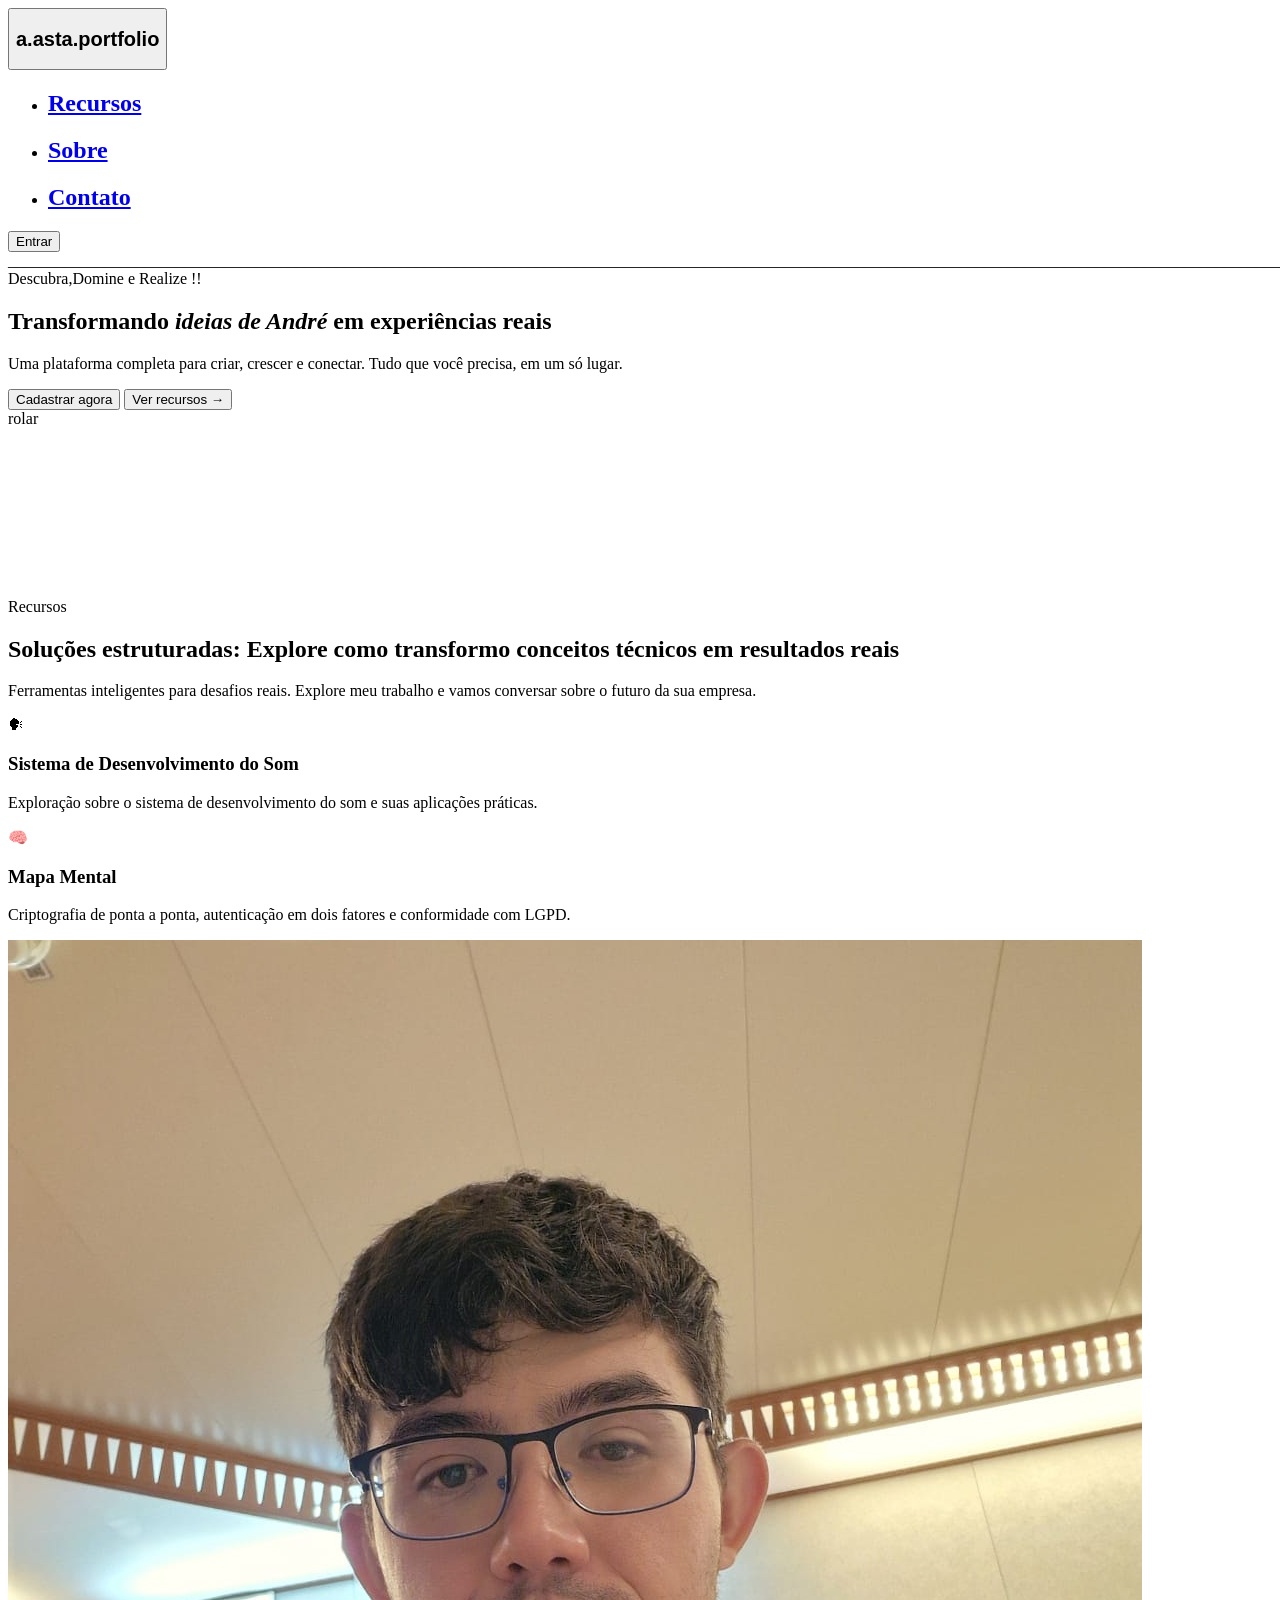
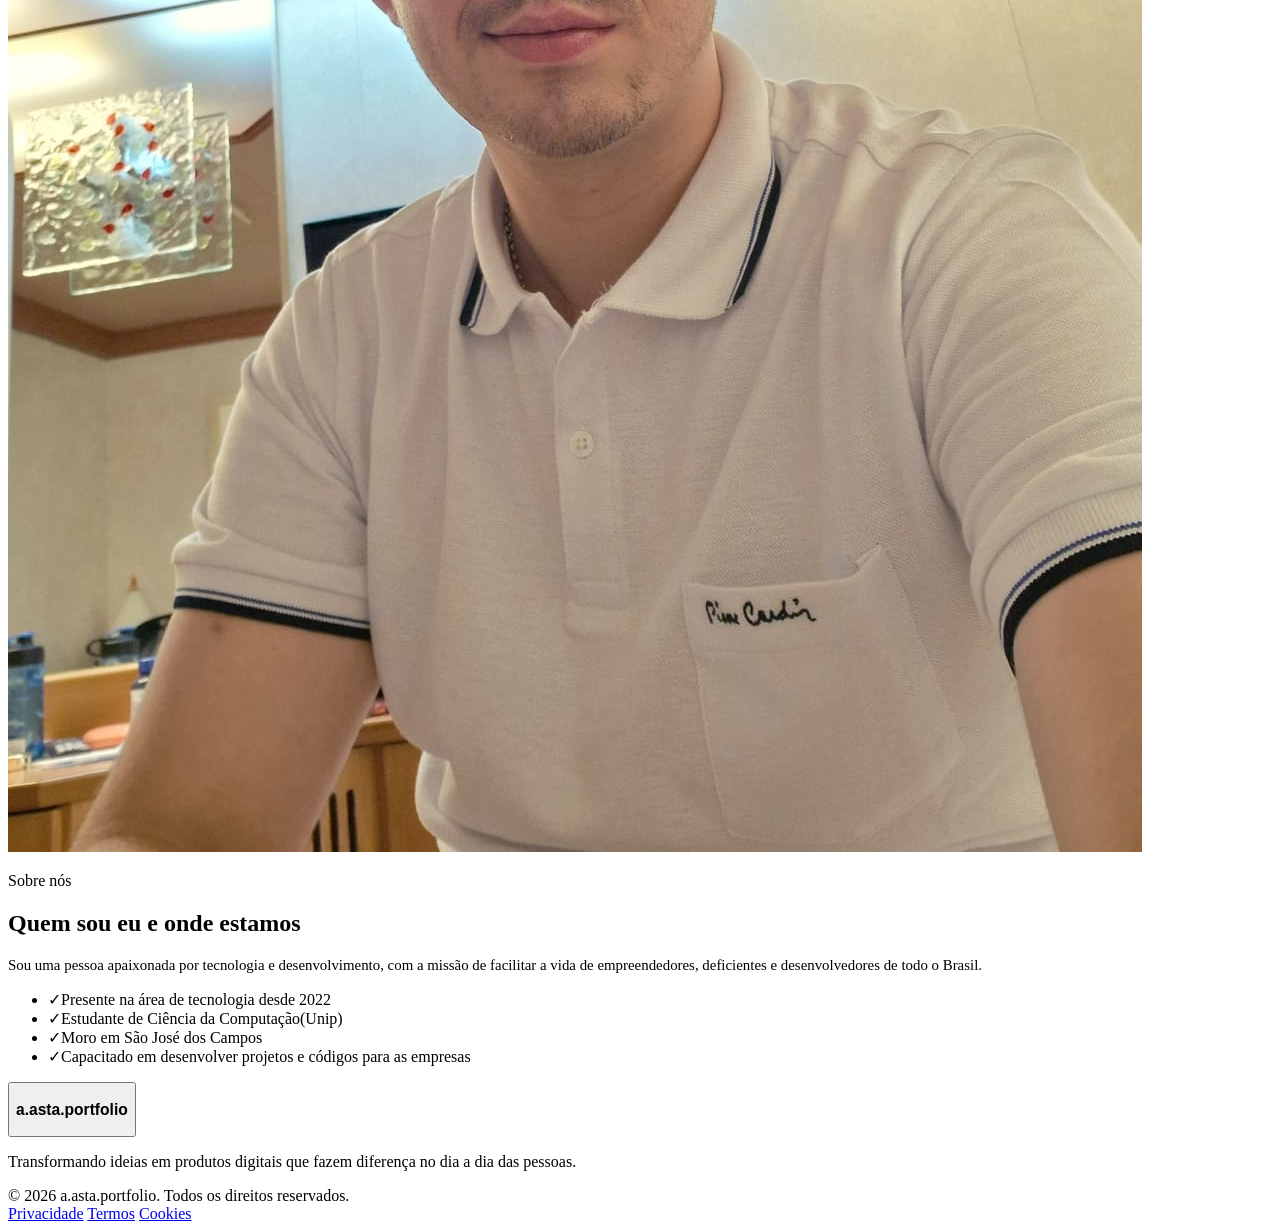
==== index.html @ 2635df86 "Design interface" ====
<!DOCTYPE html>
<html lang="pt-BR">
<head>
  <meta charset="UTF-8" />
  <meta name="viewport" content="width=device-width, initial-scale=1.0" />
  <title>Minha Página</title>
    <link rel="stylesheet" href="CSS/base.css" />

    

  
    
</head>
<body>

  <nav id="Inicial">
    <div class="nav-logo"> 
        <button class = "btn-logo"onclick="document.querySelector('#inicio').scrollIntoView({behavior:'smooth'})"><h1>a.asta.portfolio</h1></button> 
    </div>
    <ul class="nav-links">
      <li><a href="#recursos"><h2>Recursos</h2></a></li>
      <li><a href="#sobre"><h2>Sobre</h2></a></li>
      <li><a href="#contato"><h2>Contato</h2></a></li>
    </ul>
        <button class="nav-cta" onclick="window.location.href='Camadas_intermediárias/index.html'">
            Entrar 
        </button>
  </nav> 

  [base64]
  <!-- ──── HERO ──── -->
  <section class="hero" id="inicio">
    <div class="hero-blob blob1"></div>
    <div class="hero-blob blob2"></div>

    <div class="hero-badge">
      <span class="badge-dot"></span>
      Descubra,Domine e Realize !!
    </div>

    <h1>Transformando <em>ideias de André </em> em experiências reais</h1>
    <p class="hero-sub">Uma plataforma completa para criar, crescer e conectar. Tudo que você precisa, em um só lugar.</p>

    <div class="hero-btns">
      <button class="btn-primary" onclick="window.location.href='Camadas_intermediárias/index.html'">Cadastrar agora</button>
      <button class="btn-outline" onclick="document.querySelector('#recursos').scrollIntoView({behavior:'smooth'})">Ver recursos →</button>
    </div>

    <div class="hero-scroll">
      <span>rolar</span>
      <div class="scroll-line"></div>
    </div>
  </section>

  <!-- ──── RECURSOS ──── -->
  <section id="recursos">
  
  <div class="section-inner">
   <video autoplay muted loop playsinline class="video-bg">
    <source src="Image/Video/Robo.mp4" type="video/mp4">
  </video>
    <div class="features-header">
        
      
      <p class="section-label">Recursos</p>
      <h2 class="section-title">Soluções estruturadas: Explore como transformo conceitos técnicos em resultados reais</h2>
      <p class="section-sub">Ferramentas inteligentes para desafios reais. Explore meu trabalho e vamos conversar sobre o futuro da sua empresa.</p>
    </div>

    <div class="features-grid">
      <div class="feature-card">
        <div class="feature-icon">🗣</div>
        <h3>Sistema de Desenvolvimento do Som</h3>
        <p>Exploração sobre o sistema de desenvolvimento do som e suas aplicações práticas.</p>
      </div>
      <div class="feature-card">
        <div class="feature-icon">🧠</div>
        <h3>Mapa Mental</h3>
        <p>Criptografia de ponta a ponta, autenticação em dois fatores e conformidade com LGPD.</p>
      </div>
    </div>
  </div>
</section>

  

  <!-- ──── SOBRE ──── -->
  <section id="sobre">
    <div class="section-inner">
      <div class="about-grid">
        <div class="about-img-wrap">
          <div class="about-placeholder">
            <img src="Image/Video/ImageAndré.jpeg"  class="imageandre" alt="Imagem de André"  />
          </div>
        </div>
        <div>
          <p class="section-label">Sobre nós</p>
          <h2 class="section-title">Quem sou eu e onde estamos</h2>
          <p style="color:var(--muted); font-size:.93rem; margin-top:.8rem;">
            Sou uma pessoa apaixonada por tecnologia e desenvolvimento, com a missão de facilitar a vida de empreendedores, deficientes e desenvolvedores de todo o Brasil.
          </p>
          <ul class="about-list">
            <li><span class="check">✓</span>Presente na área de tecnologia desde 2022</li>
            <li><span class="check">✓</span>Estudante de Ciência da Computação(Unip)</li>
            <li><span class="check">✓</span>Moro em São José dos Campos</li>
            <li><span class="check">✓</span>Capacitado em desenvolver projetos e códigos para as empresas</li>
          </ul>
        </div>
      </div>
    </div>
  </section>

  

  <!-- ──── RODAPÉ ──── -->
  <footer id="contato">
    <div class="footer-main">

      <!-- Brand -->
      <div class="footer-brand">
        <div class="brand-name"><button class = "btn-logo"onclick="document.querySelector('#inicio').scrollIntoView({behavior:'smooth'})"><h3>a.asta.portfolio</h3></button></div>
        <p>Transformando ideias em produtos digitais que fazem diferença no dia a dia das pessoas.</p>
        <div class="social-links">
          <a href="https://www.instagram.com/andre.asta1/" class="social-btn" title="Instagram"></a>
          <a href="https://www.linkedin.com/in/andre-asta-oliveira/" class="social-btn" title="LinkedIn"></a>
          <a href="https://github.com/AndreAsta13" class="social-btn" title="YouTube"></a>
        </div>
      </div>

      <!-- Links Produto -->
      <div class="footer-col">
        
      </div>

      <!-- Links Empresa -->
      <div class="footer-col">
      </div>

      <!-- Formulário de Registro -->
      <div class="register-form">
       
    </div>

    <div class="footer-bottom">
      <span>© 2026 a.asta.portfolio. Todos os direitos reservados.</span>
      <div class="footer-bottom-links">
        <a href="#">Privacidade</a>
        <a href="#">Termos</a>
        <a href="#">Cookies</a>
      </div>
    </div>
  </footer>

  
        <script src="base.js"></script>
    </body>
</html>
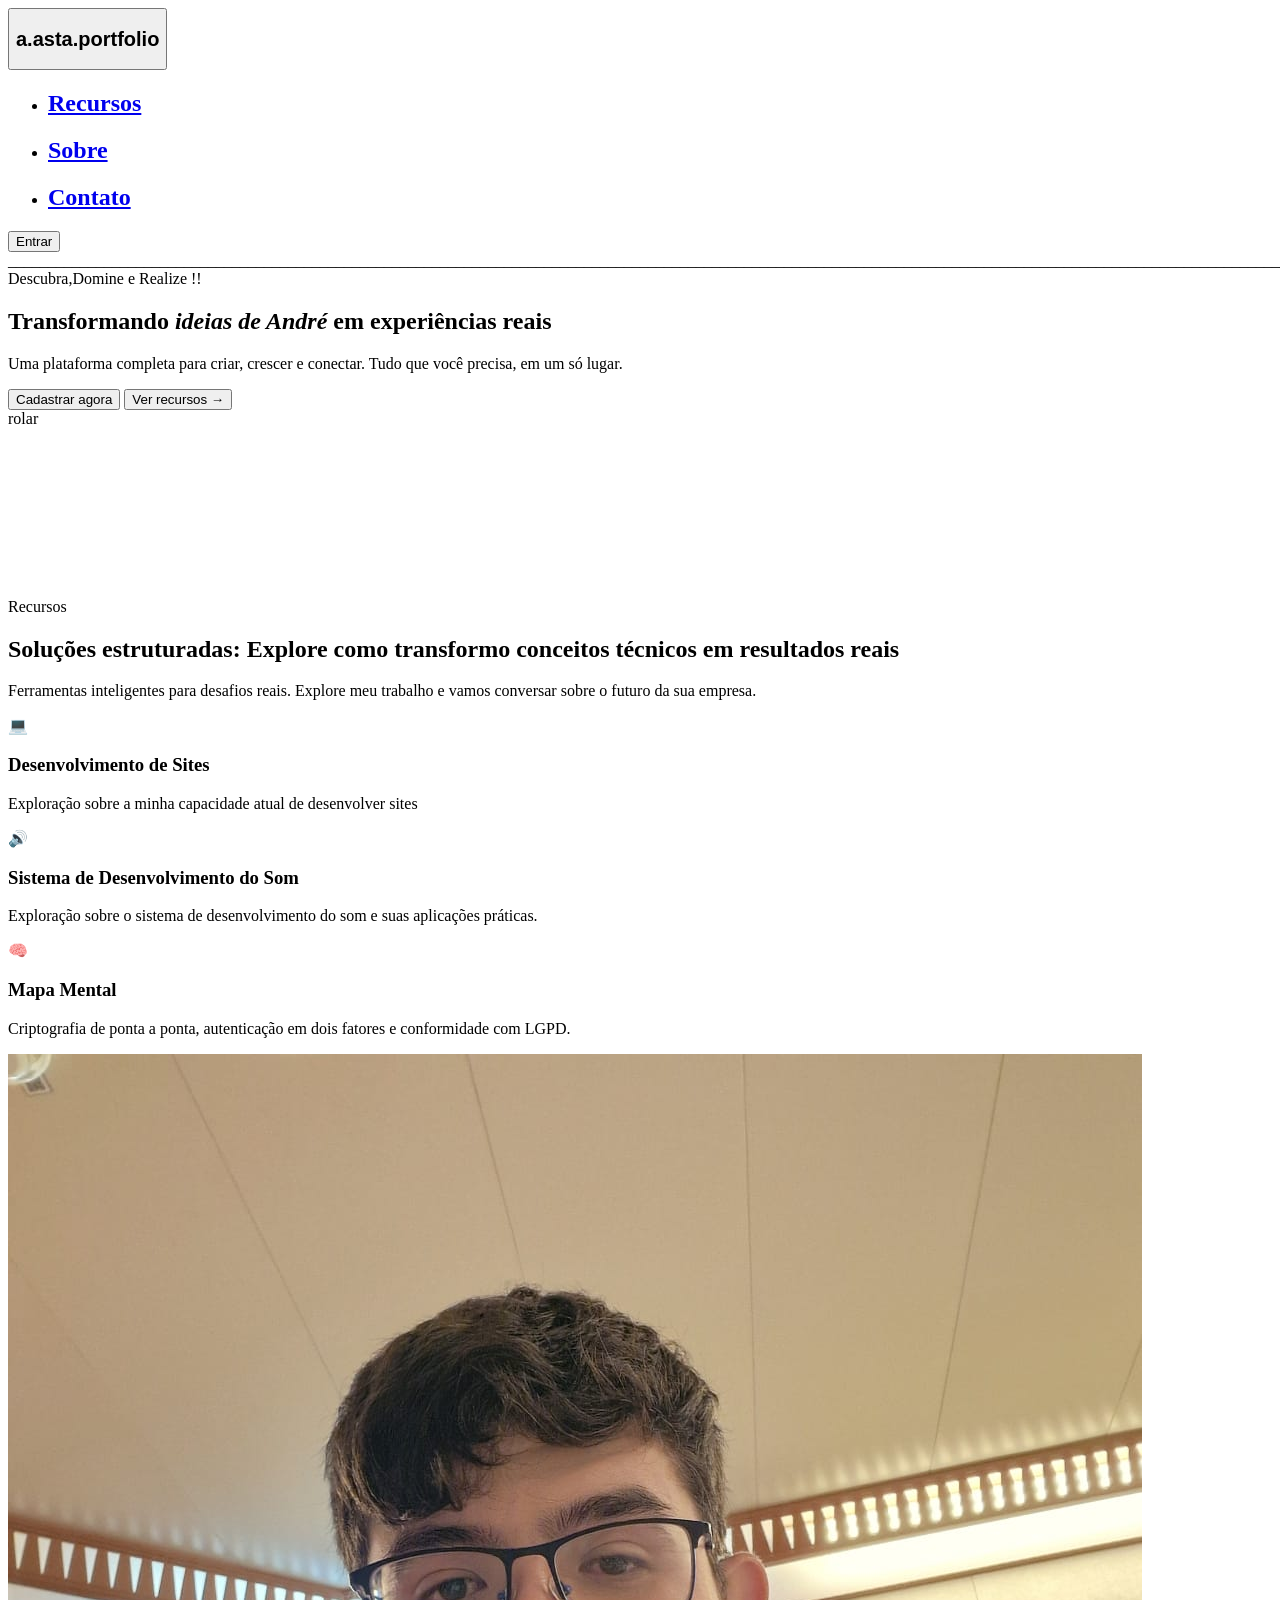
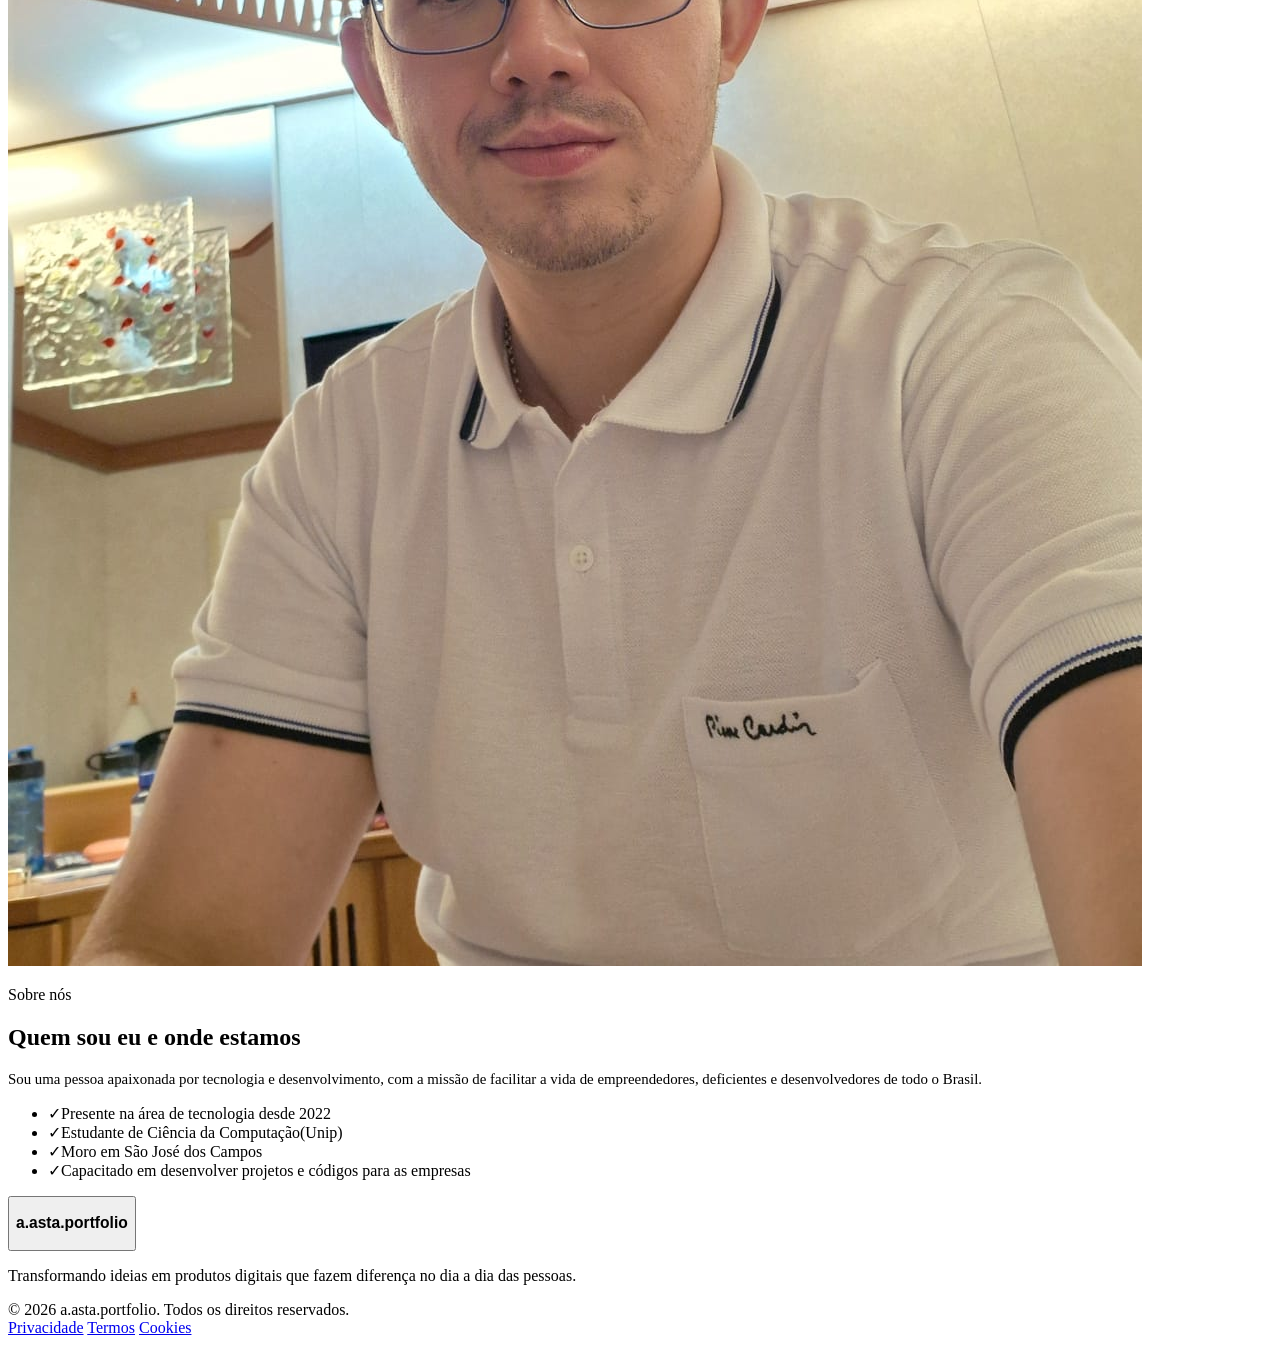
==== commit 22a7f4df: "amanha eu continuo" ====
--- a/index.html
+++ b/index.html
@@ -69,7 +69,16 @@
 
     <div class="features-grid">
       <div class="feature-card">
-        <div class="feature-icon">🗣</div>
+        <div class="feature-icon">💻</div>
+        <h3>Desenvolvimento de Sites</h3>
+        <p>Exploração sobre a minha capacidade atual de desenvolver sites</p>
+      </div>
+
+      
+    
+      
+      <div class="feature-card">
+        <div class="feature-icon">🔊</div>
         <h3>Sistema de Desenvolvimento do Som</h3>
         <p>Exploração sobre o sistema de desenvolvimento do som e suas aplicações práticas.</p>
       </div>
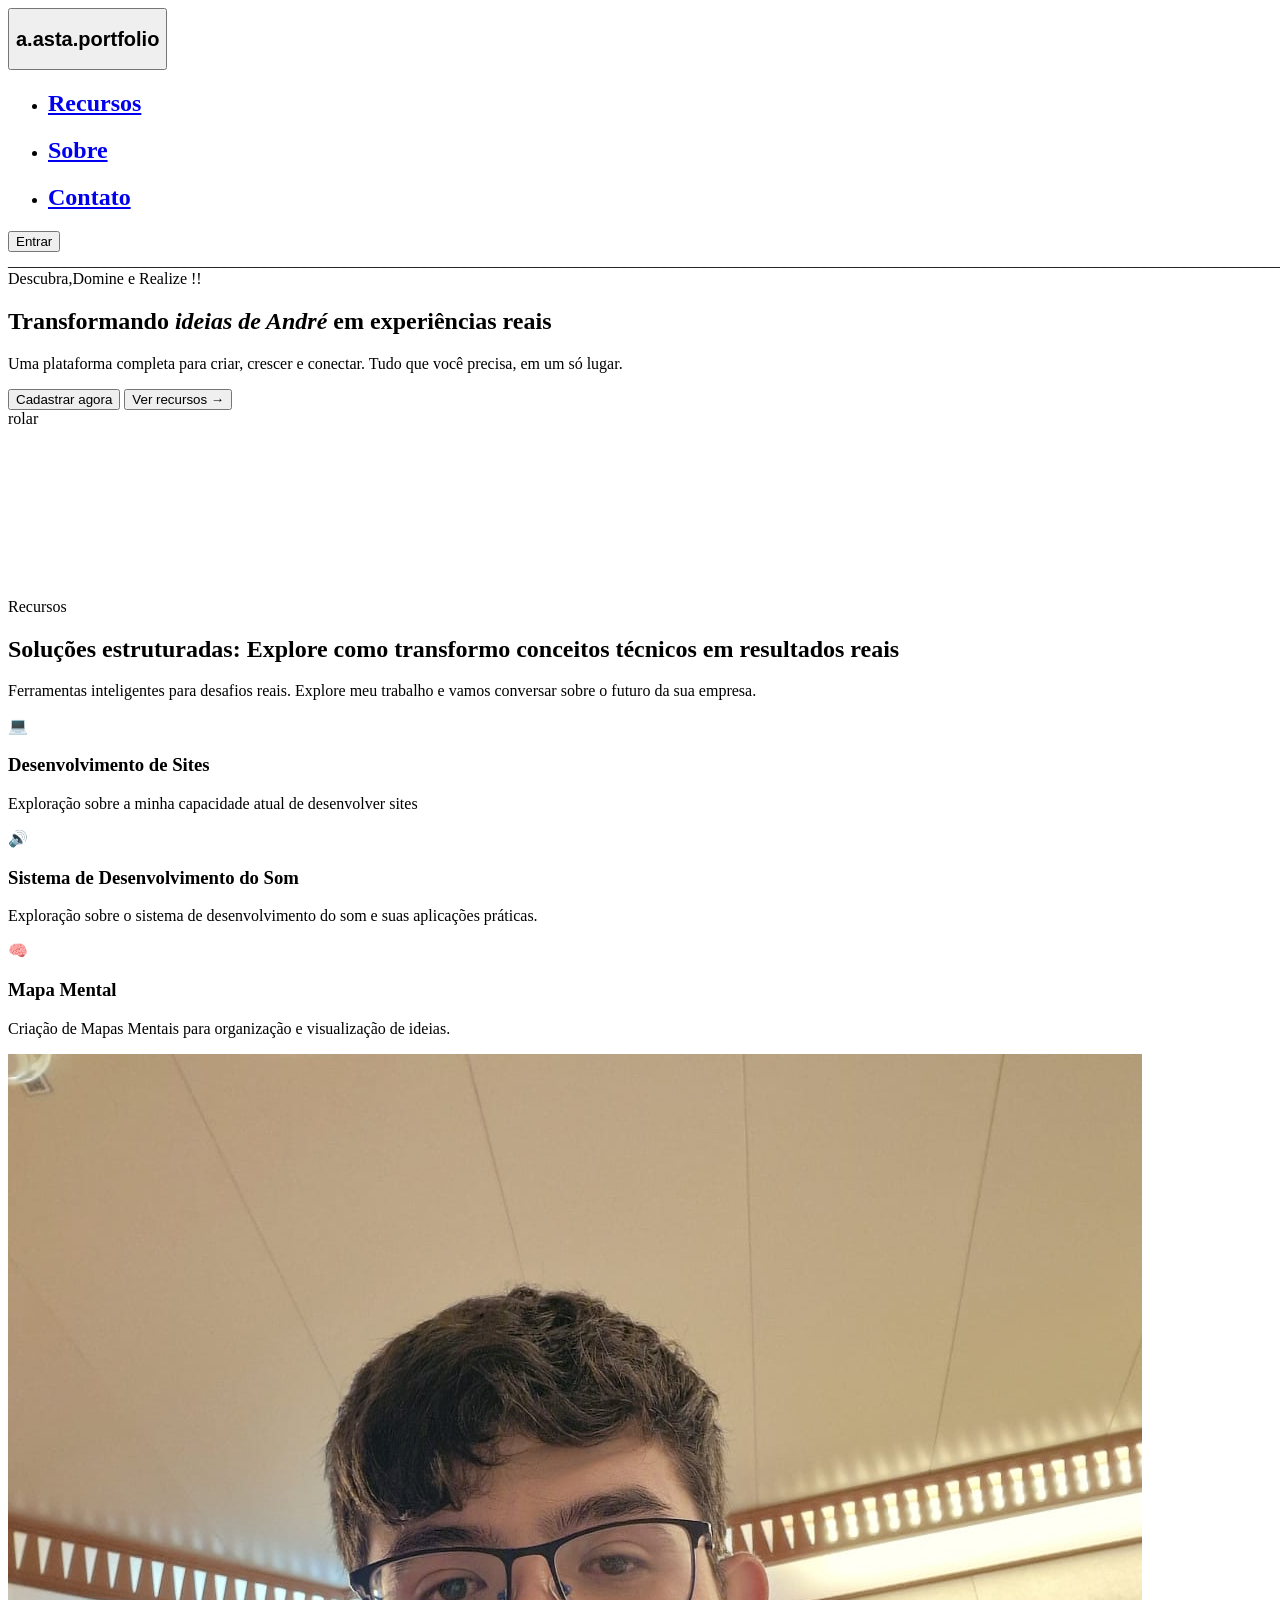
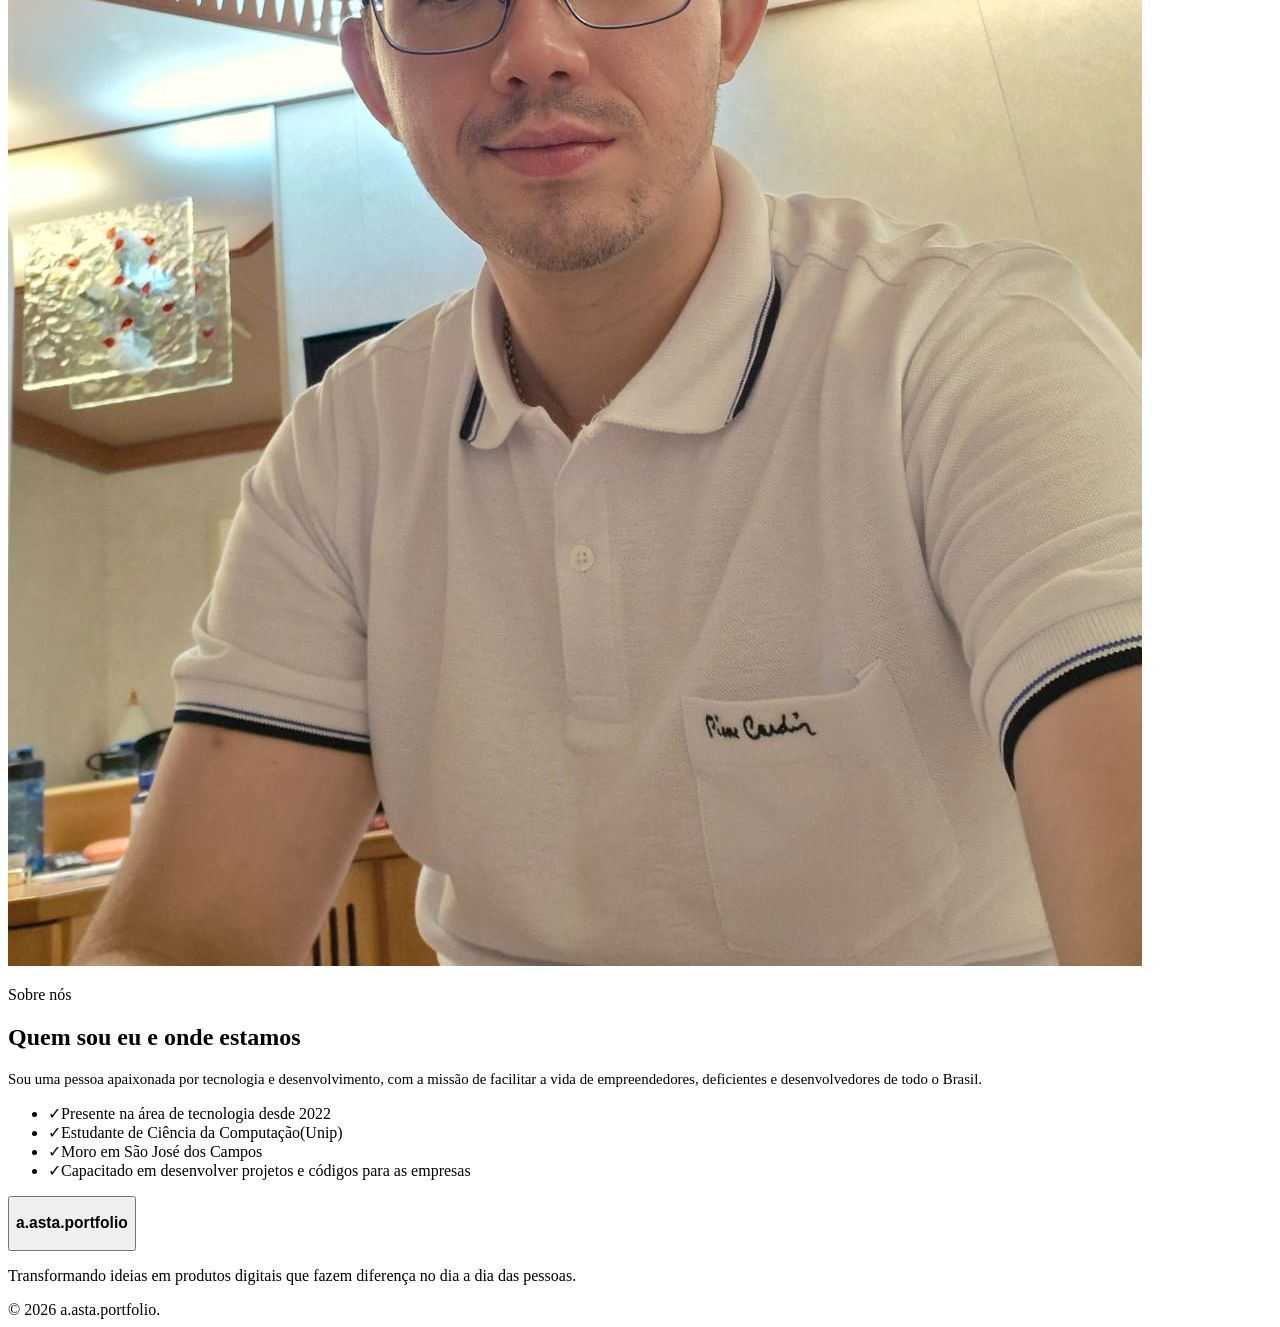
==== commit dd2642f7: "design" ====
--- a/index.html
+++ b/index.html
@@ -68,7 +68,9 @@
     </div>
 
     <div class="features-grid">
+      
       <div class="feature-card">
+          <a href="Recursos/dev_sites.html" class="feature-link"></a>
         <div class="feature-icon">💻</div>
         <h3>Desenvolvimento de Sites</h3>
         <p>Exploração sobre a minha capacidade atual de desenvolver sites</p>
@@ -76,16 +78,18 @@
 
       
     
-      
       <div class="feature-card">
+        <a href="Recursos/sist_dev_Som.html" class="feature-link"></a>
         <div class="feature-icon">🔊</div>
         <h3>Sistema de Desenvolvimento do Som</h3>
         <p>Exploração sobre o sistema de desenvolvimento do som e suas aplicações práticas.</p>
       </div>
+      
       <div class="feature-card">
+        <a href="Recursos/intro_mental.html" class="feature-link"></a>
         <div class="feature-icon">🧠</div>
         <h3>Mapa Mental</h3>
-        <p>Criptografia de ponta a ponta, autenticação em dois fatores e conformidade com LGPD.</p>
+        <p>Criação de Mapas Mentais para organização e visualização de ideias.</p>
       </div>
     </div>
   </div>
@@ -151,12 +155,8 @@
     </div>
 
     <div class="footer-bottom">
-      <span>© 2026 a.asta.portfolio. Todos os direitos reservados.</span>
-      <div class="footer-bottom-links">
-        <a href="#">Privacidade</a>
-        <a href="#">Termos</a>
-        <a href="#">Cookies</a>
-      </div>
+      <span>© 2026 a.asta.portfolio.</span>
+      
     </div>
   </footer>
 
